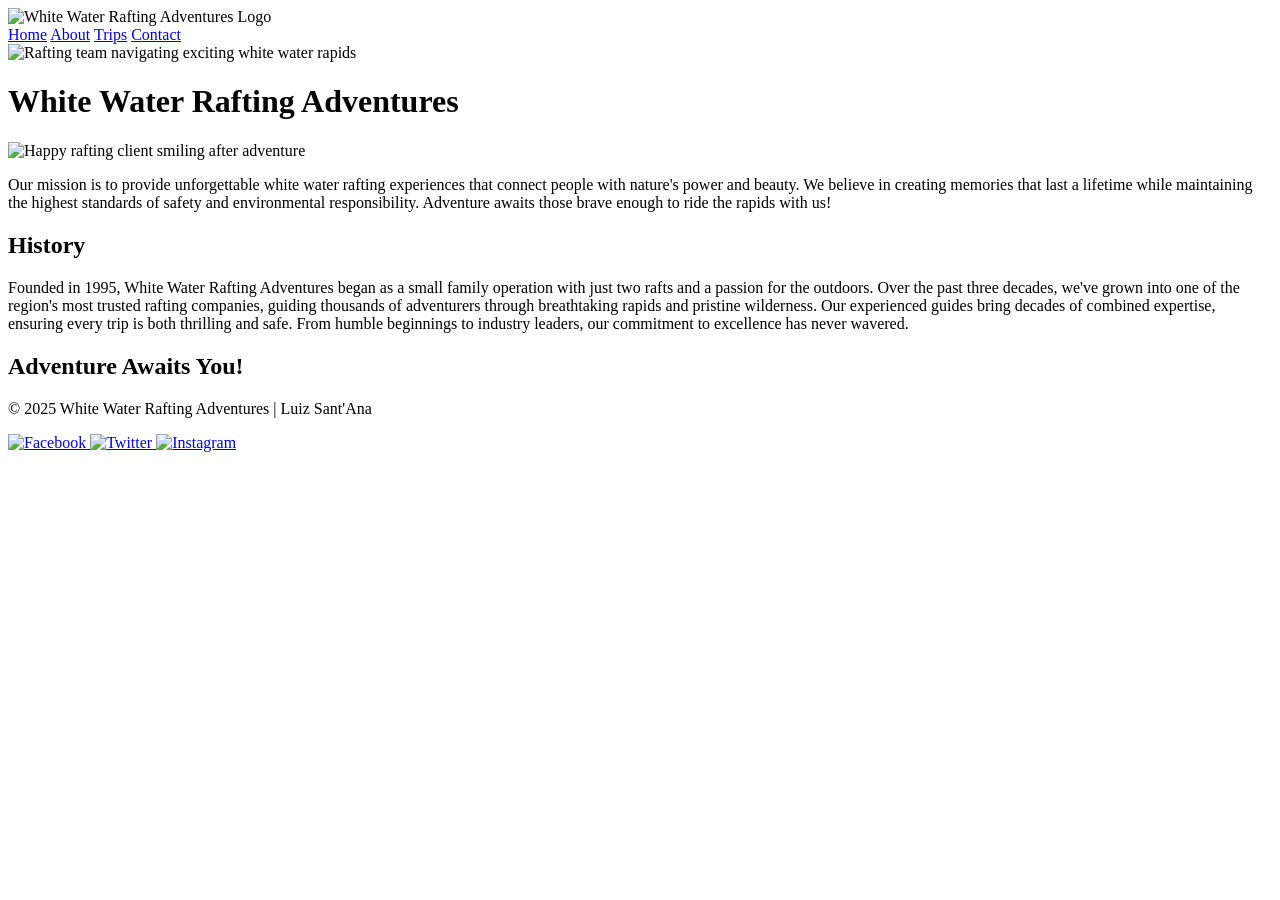
==== about.html @ f97cadbd "Rename rafting_about_html.html to about.html" ====
<!DOCTYPE html>
<html lang="en">

<head>
    <meta charset="UTF-8">
    <meta name="viewport" content="width=device-width, initial-scale=1.0">
    <title>About Us - White Water Rafting Adventures</title>
    <meta name="description" content="Learn about White Water Rafting Adventures - your premier destination for thrilling rafting experiences. Discover our history, mission, and commitment to unforgettable outdoor adventures.">
    <meta name="author" content="Luiz Sant'Ana">
    <link rel="stylesheet" href="styles/rafting.css">
</head>

<body>
    <header>
        <img src="images/logo.png" alt="White Water Rafting Adventures Logo">
        <nav>
            <a href="index.html">Home</a>
            <a href="about.html">About</a>
            <a href="trips.html">Trips</a>
            <a href="contact.html">Contact</a>
        </nav>
    </header>

    <main>
        <div class="hero">
            <img src="images/hero.jpg" alt="Rafting team navigating exciting white water rapids">
            <h1>White Water Rafting Adventures</h1>
            <article>
                <img src="images/happy-client.jpg" alt="Happy rafting client smiling after adventure">
                <p>Our mission is to provide unforgettable white water rafting experiences that connect people with nature's power and beauty. We believe in creating memories that last a lifetime while maintaining the highest standards of safety and environmental responsibility. Adventure awaits those brave enough to ride the rapids with us!</p>
            </article>
        </div>

        <section>
            <h2>History</h2>
            <p>Founded in 1995, White Water Rafting Adventures began as a small family operation with just two rafts and a passion for the outdoors. Over the past three decades, we've grown into one of the region's most trusted rafting companies, guiding thousands of adventurers through breathtaking rapids and pristine wilderness. Our experienced guides bring decades of combined expertise, ensuring every trip is both thrilling and safe. From humble beginnings to industry leaders, our commitment to excellence has never wavered.</p>
        </section>

        <section>
            <h2>Adventure Awaits You!</h2>
        </section>
    </main>

    <footer>
        <p>&copy; 2025 White Water Rafting Adventures | Luiz Sant'Ana</p>
        <nav class="socialmedia">
            <a href="https://facebook.com" target="_blank">
                <img src="images/facebook-icon.png" alt="Facebook">
            </a>
            <a href="https://twitter.com" target="_blank">
                <img src="images/twitter-icon.png" alt="Twitter">
            </a>
            <a href="https://instagram.com" target="_blank">
                <img src="images/instagram-icon.png" alt="Instagram">
            </a>
        </nav>
    </footer>
</body>

</html>
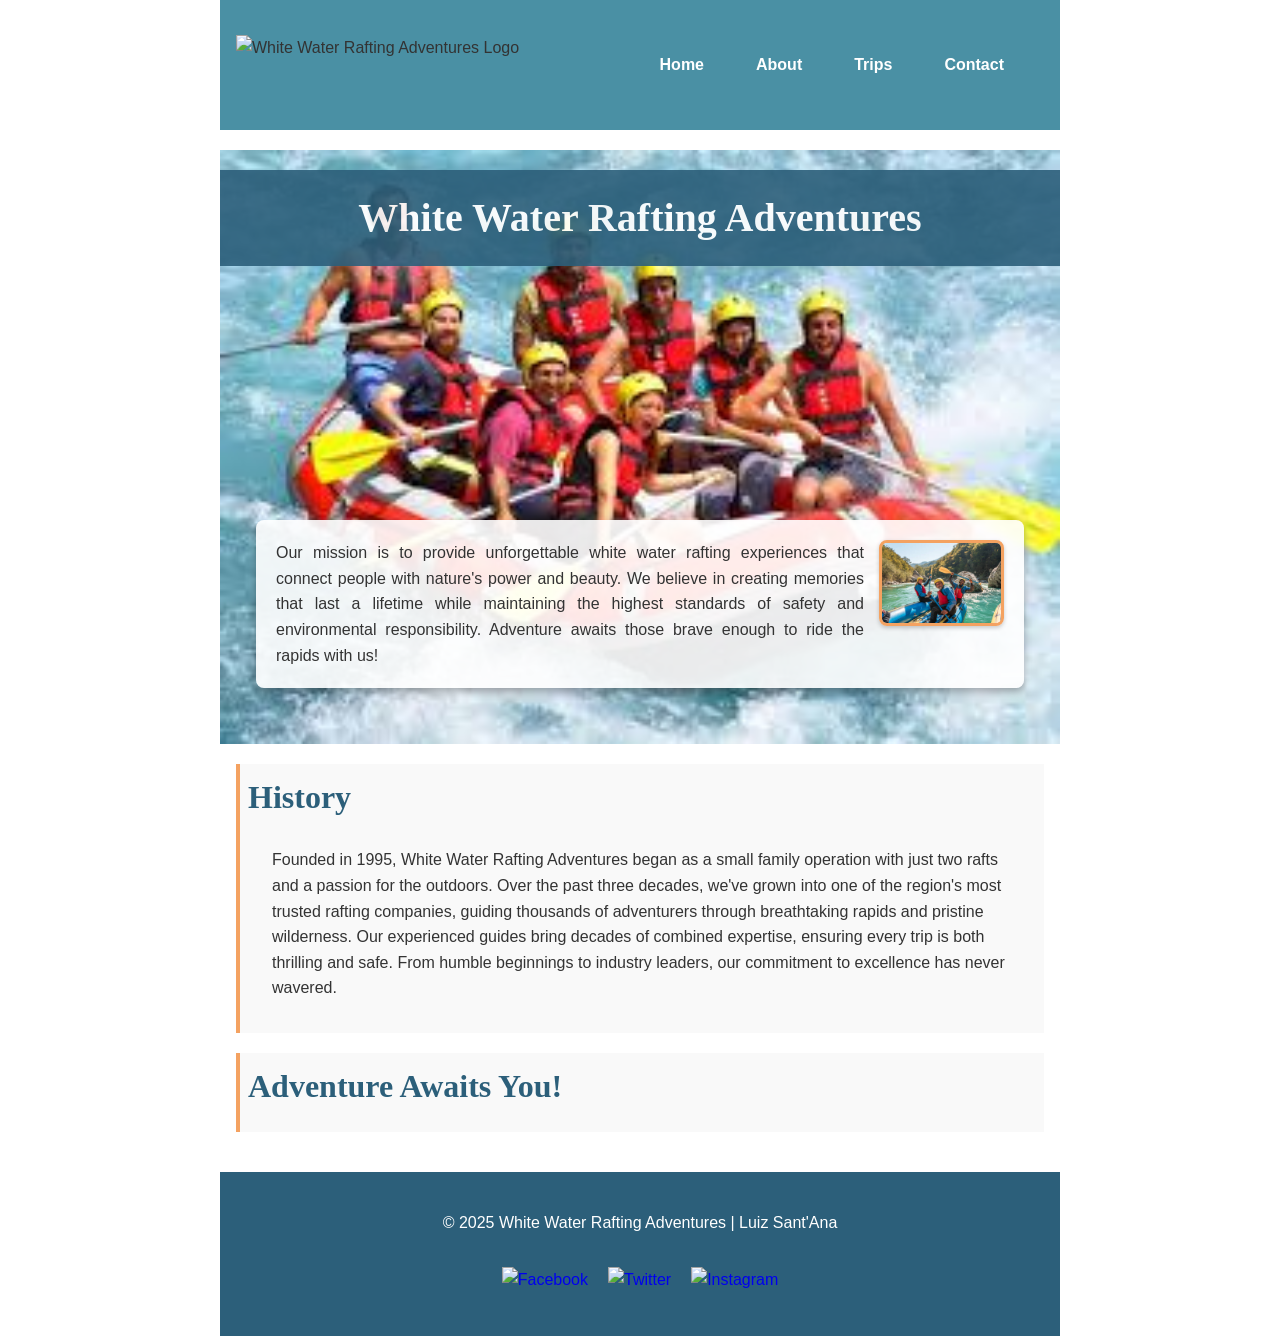
==== commit 98d3a4d4: "Update about.html" ====
--- a/about.html
+++ b/about.html
@@ -23,7 +23,7 @@
 
     <main>
         <div class="hero">
-            <img src="images/hero.jpg" alt="Rafting team navigating exciting white water rapids">
+            <img src="images/hero.jpeg" alt="Rafting team navigating exciting white water rapids">
             <h1>White Water Rafting Adventures</h1>
             <article>
                 <img src="images/happy-client.jpg" alt="Happy rafting client smiling after adventure">
--- a/styles/rafting.css
+++ b/styles/rafting.css
@@ -0,0 +1,173 @@
+/* CSS Variables */
+:root {
+    --primary-color: #2c5f7a;
+    --secondary-color: #4a90a4;
+    --accent1-color: #333333;
+    --accent2-color: #f4a261;
+    --heading-font: 'Georgia', serif;
+    --body-font: 'Arial', sans-serif;
+}
+
+/* CSS Reset */
+* {
+    margin: 0;
+    padding: 0;
+    box-sizing: border-box;
+}
+
+/* Body Styles */
+body {
+    font-family: var(--body-font);
+    color: var(--accent1-color);
+    line-height: 1.6;
+}
+
+/* Layout - Center Content */
+header, main, footer {
+    width: 840px;
+    margin: 0 auto;
+}
+
+/* Heading Styles */
+h1, h2 {
+    font-family: var(--heading-font);
+    color: var(--primary-color);
+}
+
+h1 {
+    font-size: 2.5rem;
+}
+
+h2 {
+    font-size: 2rem;
+    margin-bottom: 12px;
+}
+
+/* Spacing for Common Elements */
+nav, p, section, article {
+    margin: 16px;
+    padding: 8px;
+}
+
+/* Header Styles */
+header {
+    display: flex;
+    align-items: center;
+    justify-content: space-between;
+    padding: 20px 16px;
+    background-color: var(--secondary-color);
+}
+
+header img {
+    height: 60px;
+    width: auto;
+}
+
+header nav {
+    display: flex;
+    gap: 20px;
+}
+
+header nav a {
+    text-decoration: none;
+    color: white;
+    font-weight: bold;
+    padding: 8px 16px;
+    transition: background-color 0.3s;
+}
+
+header nav a:hover {
+    background-color: var(--primary-color);
+    border-radius: 4px;
+}
+
+/* Hero Section */
+.hero {
+    position: relative;
+    margin: 20px 0;
+}
+
+.hero img {
+    display: block;
+    width: 100%;
+    height: auto;
+}
+
+.hero h1 {
+    position: absolute;
+    top: 20px;
+    width: 100%;
+    padding: 16px;
+    text-align: center;
+    opacity: 0.9;
+    background-color: var(--primary-color);
+    color: #fff;
+}
+
+.hero article {
+    position: absolute;
+    bottom: 40px;
+    left: 20px;
+    right: 20px;
+    background-color: rgba(255, 255, 255, 0.9);
+    padding: 20px;
+    border-radius: 8px;
+    box-shadow: 0 4px 8px rgba(0, 0, 0, 0.3);
+}
+
+.hero article img {
+    float: right;
+    width: 125px;
+    margin: 0 0 10px 15px;
+    border: 3px solid var(--accent2-color);
+    border-radius: 8px;
+    box-shadow: 0 2px 4px rgba(0, 0, 0, 0.2);
+}
+
+.hero article p {
+    margin: 0;
+    padding: 0;
+    text-align: justify;
+}
+
+/* Section Styles */
+section {
+    background-color: #f9f9f9;
+    border-left: 4px solid var(--accent2-color);
+    margin: 20px 16px;
+}
+
+/* Footer Styles */
+footer {
+    background-color: var(--primary-color);
+    color: white;
+    text-align: center;
+    padding: 20px;
+    margin-top: 40px;
+}
+
+footer p {
+    margin: 10px 0;
+}
+
+/* Social Media Links */
+.socialmedia {
+    display: flex;
+    justify-content: center;
+    gap: 20px;
+    margin-top: 15px;
+}
+
+.socialmedia a {
+    text-decoration: none;
+}
+
+.socialmedia img {
+    width: 40px;
+    height: 40px;
+    transition: transform 0.3s;
+}
+
+.socialmedia img:hover {
+    transform: scale(1.1);
+}
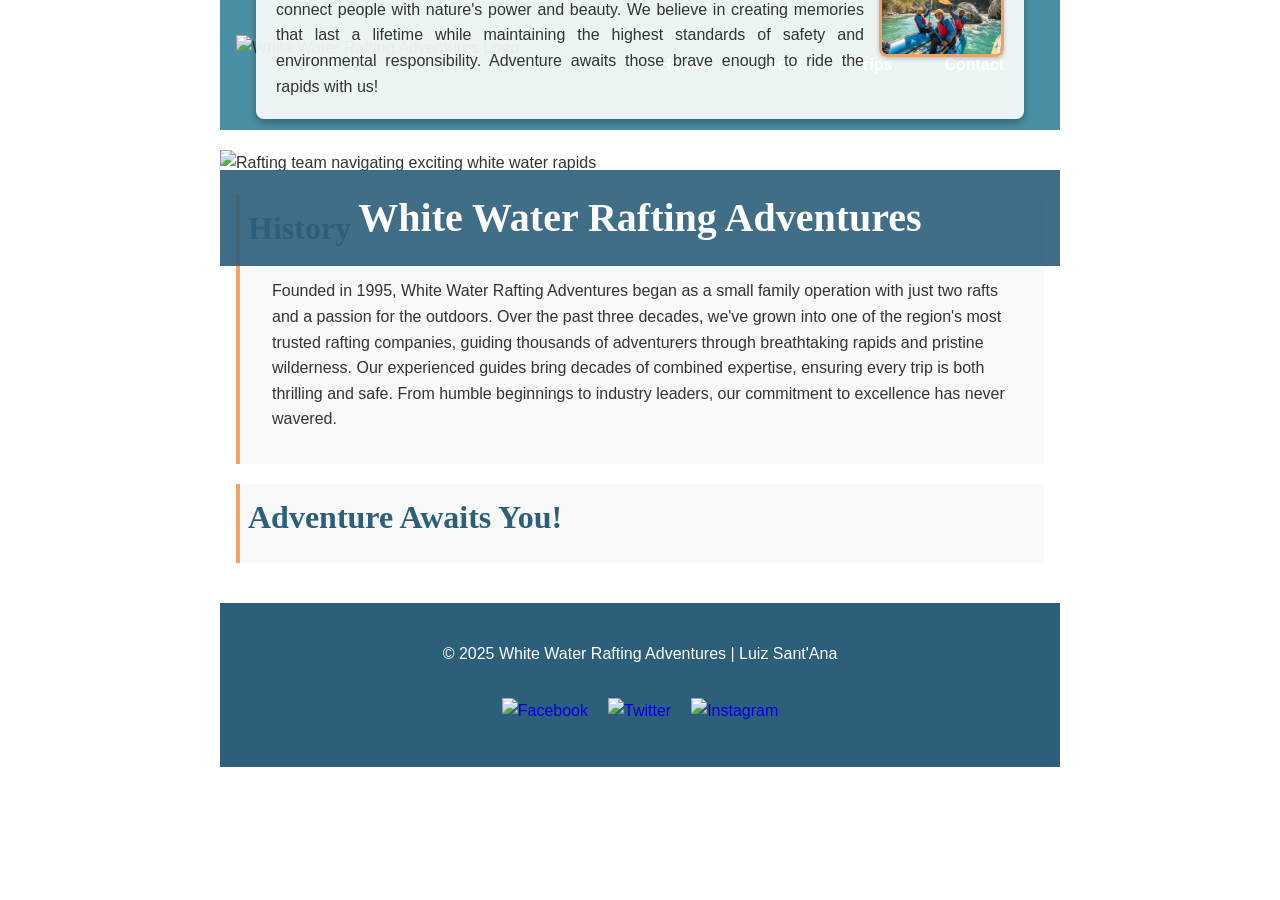
==== commit 395264ea: "Update about.html" ====
--- a/about.html
+++ b/about.html
@@ -23,7 +23,7 @@
 
     <main>
         <div class="hero">
-            <img src="images/hero.jpeg" alt="Rafting team navigating exciting white water rapids">
+            <img src="images/hero.jpg" alt="Rafting team navigating exciting white water rapids">
             <h1>White Water Rafting Adventures</h1>
             <article>
                 <img src="images/happy-client.jpg" alt="Happy rafting client smiling after adventure">
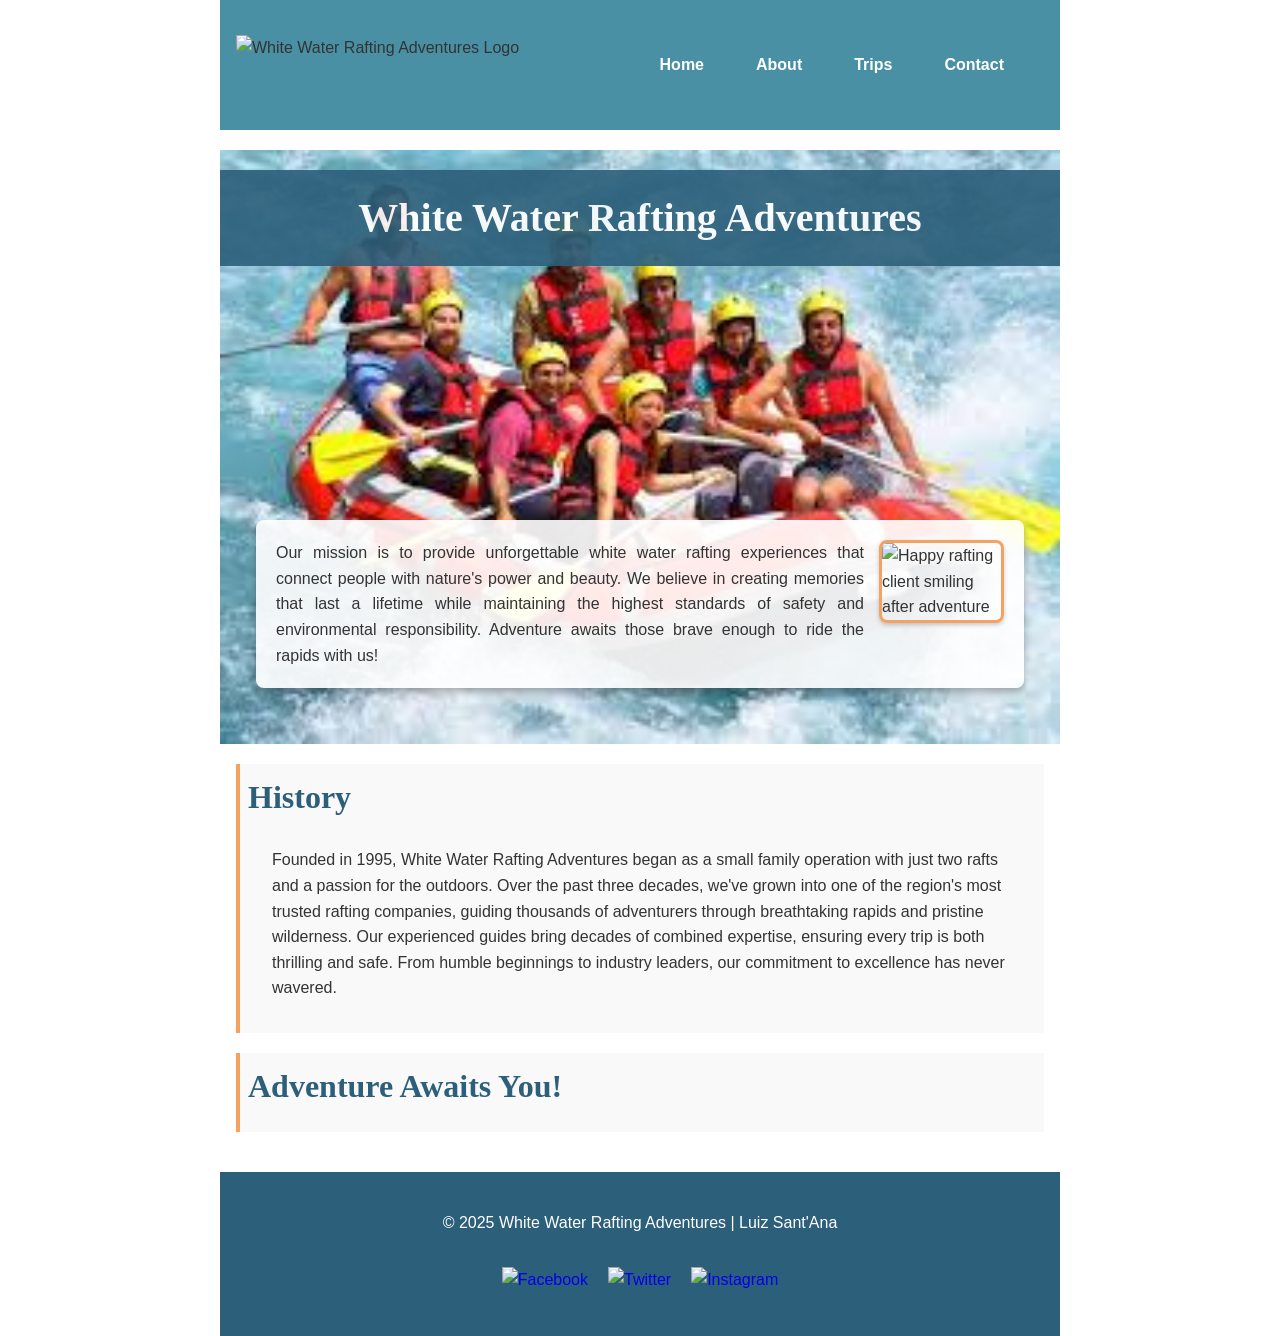
==== commit 83df8fd4: "Update about.html" ====
--- a/about.html
+++ b/about.html
@@ -23,7 +23,7 @@
 
     <main>
         <div class="hero">
-            <img src="images/hero.jpg" alt="Rafting team navigating exciting white water rapids">
+            <img src="images/hero.jpeg" alt="Rafting team navigating exciting white water rapids">
             <h1>White Water Rafting Adventures</h1>
             <article>
                 <img src="images/happy-client.jpg" alt="Happy rafting client smiling after adventure">
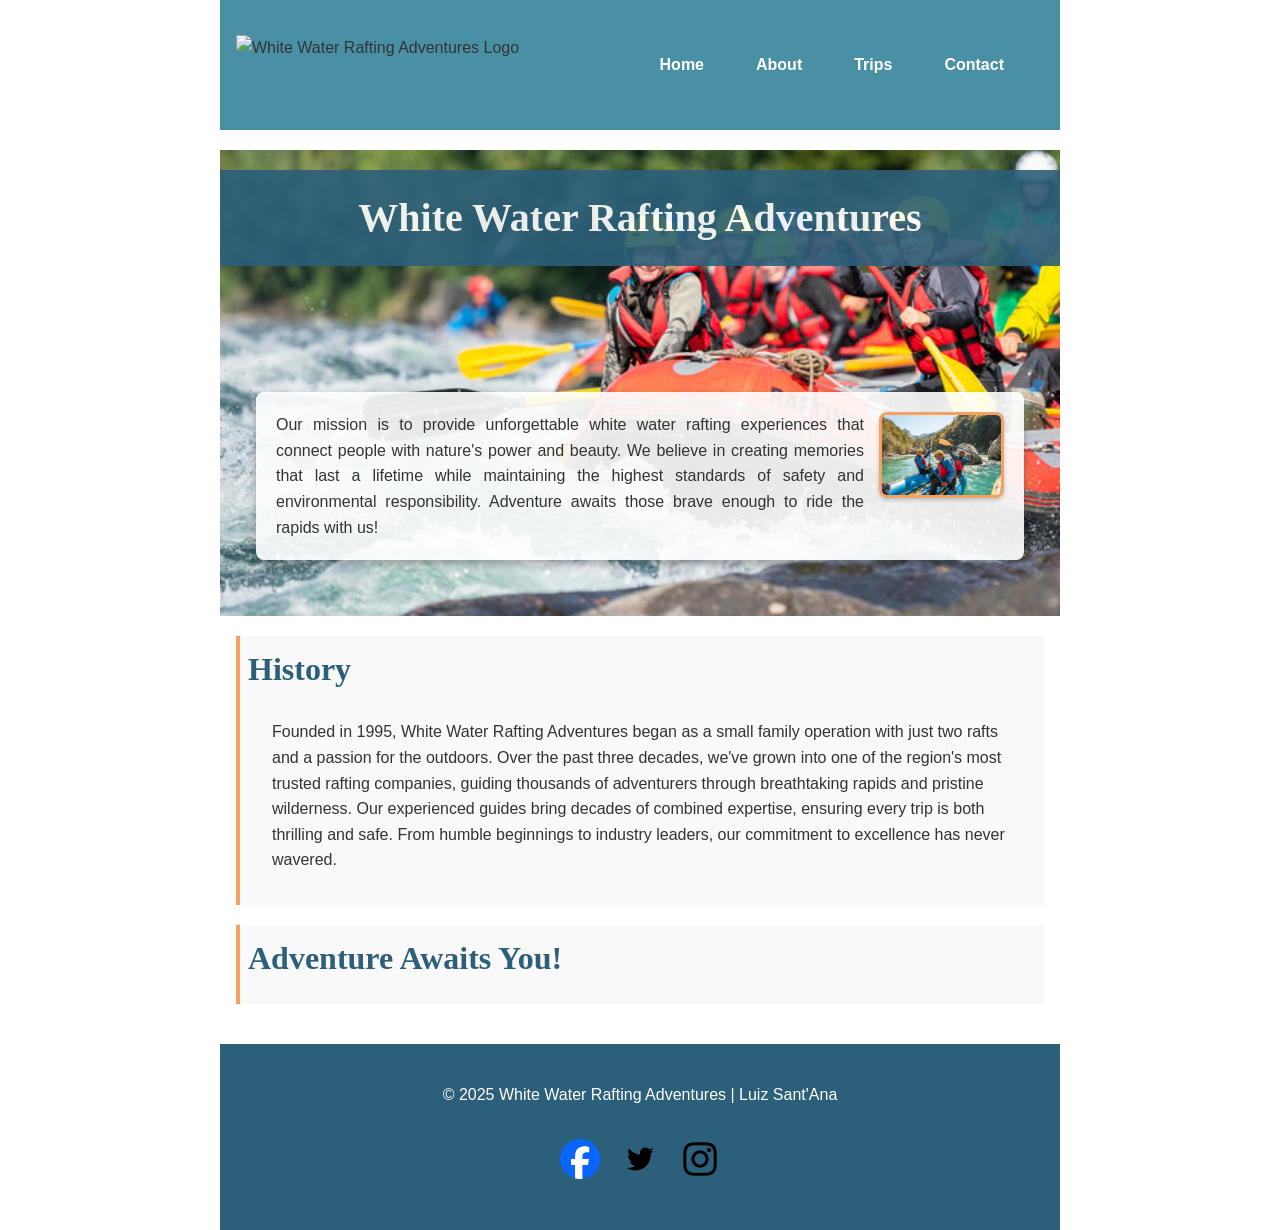
==== commit ccc3f7d4: "Update about.html" ====
--- a/about.html
+++ b/about.html
@@ -23,7 +23,7 @@
 
     <main>
         <div class="hero">
-            <img src="images/hero.jpeg" alt="Rafting team navigating exciting white water rapids">
+            <img src="images/hero.jpg" alt="Rafting team navigating exciting white water rapids">
             <h1>White Water Rafting Adventures</h1>
             <article>
                 <img src="images/happy-client.jpg" alt="Happy rafting client smiling after adventure">
